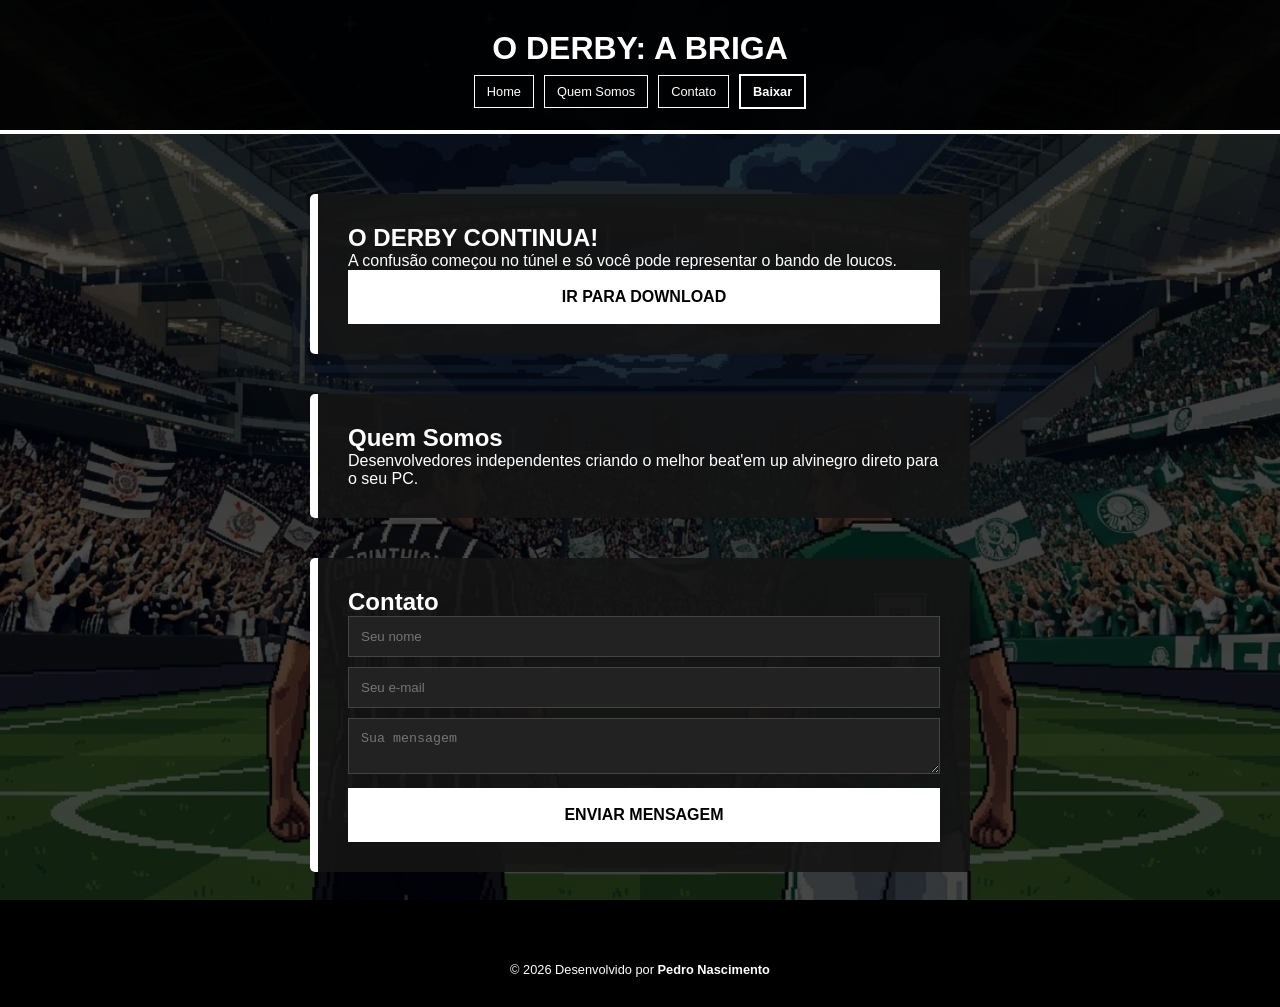
==== index2.html @ 94862cb3 "Enviando parte do proejeto para um novo repositorio" ====
<!DOCTYPE html>
<html lang="pt-br">
<head>
    <meta charset="UTF-8">
    <meta name="viewport" content="width=device-width, initial-scale=1.0">
    <title>O Derby: A Briga - Oficial</title>
    <link href="https://fonts.googleapis.com/css2?family=Press+Start+2P&display=swap" rel="stylesheet">
    <link rel="stylesheet" href="estilo.css">
    <style>
        /* Estilo do Pop-up de Download */
        #tela-download {
            display: none;
            position: fixed;
            top: 0; left: 0; width: 100%; height: 100%;
            background: rgba(0, 0, 0, 0.95);
            z-index: 1000;
            justify-content: center;
            align-items: center;
            text-align: center;
        }
        .caixa-download {
            border: 4px solid #fff;
            padding: 40px;
            background: #000;
            max-width: 90%;
        }
        #contagem {
            font-family: 'Press Start 2P', cursive;
            font-size: 50px;
            color: red;
            margin: 20px 0;
        }
        .btn-final {
            background: #00ff00;
            color: #000;
            padding: 15px;
            text-decoration: none;
            font-weight: bold;
            display: inline-block;
            margin-top: 20px;
            border: 2px solid #fff;
        }
    </style>
</head>
<body>

    <div id="tela-download">
        <div class="caixa-download">
            <h2 style="font-family: 'Press Start 2P', cursive; font-size: 14px; color: white;">PREPARANDO ARQUIVOS...</h2>
            <div id="contagem">5</div>
            <div id="area-botao"></div> <br>
            <button onclick="fecharDownload()" style="background: #444; color: white; padding: 10px; width: auto;">CANCELAR</button>
        </div>
    </div>

    <header>
        <h1>O DERBY: A BRIGA</h1>
        <nav>
            <ul>
                <li><a href="#home">Home</a></li>
                <li><a href="#sobre">Quem Somos</a></li>
                <li><a href="#contato">Contato</a></li>
                <li><a href="javascript:void(0)" onclick="abrirDownload()" class="btn-destaque">Baixar</a></li>
            </ul>
        </nav>
    </header>

    <main>
        <section id="home">
            <h2>O DERBY CONTINUA!</h2>
            <p>A confusão começou no túnel e só você pode representar o bando de loucos.</p>
            <button onclick="abrirDownload()">IR PARA DOWNLOAD</button>
        </section>

        <section id="sobre">
            <h2>Quem Somos</h2>
            <p>Desenvolvedores independentes criando o melhor beat'em up alvinegro direto para o seu PC.</p>
        </section>

        <section id="contato">
            <h2>Contato</h2>
            <form action="#">
                <input type="text" placeholder="Seu nome" required>
                <input type="email" placeholder="Seu e-mail" required>
                <textarea placeholder="Sua mensagem"></textarea>
                <button type="submit">ENVIAR MENSAGEM</button>
            </form>
        </section>
    </main>

    <footer>
        <p>&copy; 2026 Desenvolvido por <strong>Pedro Nascimento</strong></p>
    </footer>

    <script>
        function abrirDownload() {
            // Mostra o pop-up
            document.getElementById('tela-download').style.display = 'flex';
            document.getElementById('area-botao').innerHTML = ''; // Limpa o botão se já existia
            
            let n = 5;
            let display = document.getElementById('contagem');
            display.innerText = n;
            display.style.color = "red";

            let intervalo = setInterval(function() {
                n--;
                if (n > 0) {
                    display.innerText = n;
                } else {
                    clearInterval(intervalo);
                    display.innerText = "PRONTO!";
                    display.style.color = "#00ff00";
                    
                    // Coloca o botão de baixar na tela
                    document.getElementById('area-botao').innerHTML = '<a href="jogo.zip" class="btn-final">CLIQUE PARA BAIXAR .ZIP</a>';
                }
            }, 1000);
        }

        function fecharDownload() {
            document.getElementById('tela-download').style.display = 'none';
            // Recarrega apenas se necessário, ou só esconde
        }
    </script>

</body>
</html>
---- estilo.css ----
/* 1. RESET E CONFIGURAÇÃO DA TELA */
* {
    margin: 0;
    padding: 0;
    box-sizing: border-box;
}

html {
    scroll-behavior: smooth;
}

body {
    font-family: 'Arial Black', sans-serif;
    color: white;
    background-color: #000;
    /* IMAGEM DE FUNDO FIXA */
    background-image: linear-gradient(rgba(0, 0, 0, 0.7), rgba(0, 0, 0, 0.7)), 
                      url('fundo.png');
    background-size: cover;
    background-attachment: fixed;
    background-position: center;
    overflow-x: hidden;
}

/* 2. CABEÇALHO E MENU */
header {
    background: rgba(0, 0, 0, 0.9);
    padding: 30px 10px;
    text-align: center;
    border-bottom: 4px solid #fff;
}

nav ul {
    list-style: none;
    padding: 0;
    margin: 15px 0 0 0;
    display: flex;
    justify-content: center;
    gap: 10px;
}

/* Links normais do menu */
nav a {
    color: #fff;
    text-decoration: none;
    border: 1px solid #fff;
    padding: 8px 12px;
    font-size: 0.8rem;
    transition: 0.3s;
}

/* Hover dos links normais (apenas fica branco) */
nav a:not(.btn-destaque):hover {
    background: #fff;
    color: #000;
}

/* --- O BOTÃO DE DESTAQUE (BAIXAR) --- */
.btn-destaque {
    border: 2px solid #fff;
    font-weight: bold;
    /* Ele já fica animando o tempo todo para chamar atenção */
    animation: rgbSuave 3s infinite linear; 
}

.btn-destaque:hover {
    transform: scale(1.1); /* Aumenta um pouco no hover */
    filter: brightness(1.2); /* Dá uma "acesa" extra */
}

/* Reaproveitando a animação que já criamos */
@keyframes rgbSuave {
    0% { background-color: #ff0000; border-color: #ff0000; color: #fff; }
    20% { background-color: #ffff00; border-color: #ffff00; color: #000; }
    40% { background-color: #00ff00; border-color: #00ff00; color: #000; }
    60% { background-color: #00ffff; border-color: #00ffff; color: #000; }
    80% { background-color: #0000ff; border-color: #0000ff; color: #fff; }
    100% { background-color: #ff0000; border-color: #ff0000; color: #fff; }
}
/* 3. CONTEÚDO PRINCIPAL */
main {
    max-width: 700px;
    margin: 0 auto;
    padding: 20px;
}

section {
    background: rgba(20, 20, 20, 0.9);
    padding: 30px;
    margin: 40px 0;
    border-radius: 5px;
    border-left: 8px solid #fff;
}

/* 4. BOTÕES COM EFEITO RGB (PISCANDO) */
button {
    background: #fff;
    color: #000;
    border: 3px solid #fff;
    padding: 15px;
    width: 100%;
    font-weight: bold;
    text-transform: uppercase;
    cursor: pointer;
    font-size: 1rem;
}

/* O "Pulo do Gato": O que acontece quando passa o mouse */
button:hover {
    color: #fff;
    /* A animação dura 0.4 segundos e repete para sempre */
    animation: rgbPisca 5s infinite linear;
    transform: scale(1.02);
}

/* DEFINIÇÃO DAS CORES DO RGB */
@keyframes rgbPisca {
    0%   { background-color: #ff0000; border-color: #ff0000; } /* Vermelho */
    25%  { background-color: #00ff00; border-color: #00ff00; } /* Verde */
    50%  { background-color: #0000ff; border-color: #0000ff; } /* Azul */
    75%  { background-color: #ffff00; border-color: #ffff00; } /* Amarelo */
    100% { background-color: #ff0000; border-color: #ff0000; } /* Volta */
}

/* 5. FORMULÁRIO E RODAPÉ */
input, textarea {
    width: 100%;
    padding: 12px;
    margin-bottom: 10px;
    background: #222;
    border: 1px solid #444;
    color: white;
}

footer {
    text-align: center;
    padding: 30px;
    background: #000;
    font-size: 0.8rem;
}
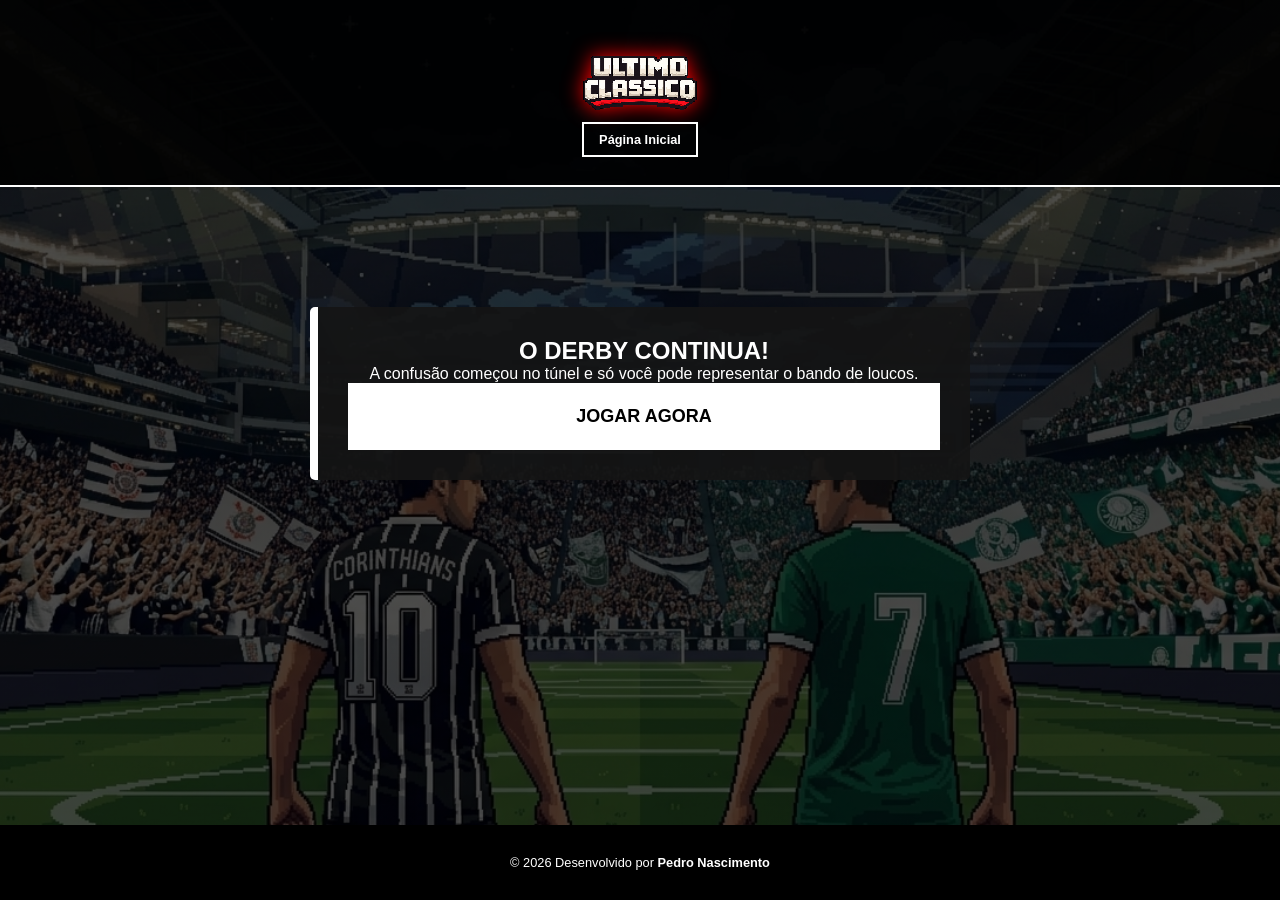
==== commit 75d6f2f7: "atualização" ====
--- a/index2.html
+++ b/index2.html
@@ -3,88 +3,39 @@
 <head>
     <meta charset="UTF-8">
     <meta name="viewport" content="width=device-width, initial-scale=1.0">
-    <title>O Derby: A Briga - Oficial</title>
+    <title>Último Clássico - Oficial</title>
     <link href="https://fonts.googleapis.com/css2?family=Press+Start+2P&display=swap" rel="stylesheet">
     <link rel="stylesheet" href="estilo.css">
+
     <style>
-        /* Estilo do Pop-up de Download */
-        #tela-download {
-            display: none;
-            position: fixed;
-            top: 0; left: 0; width: 100%; height: 100%;
-            background: rgba(0, 0, 0, 0.95);
-            z-index: 1000;
-            justify-content: center;
-            align-items: center;
-            text-align: center;
-        }
-        .caixa-download {
-            border: 4px solid #fff;
-            padding: 40px;
-            background: #000;
-            max-width: 90%;
-        }
-        #contagem {
-            font-family: 'Press Start 2P', cursive;
-            font-size: 50px;
-            color: red;
-            margin: 20px 0;
-        }
-        .btn-final {
-            background: #00ff00;
-            color: #000;
-            padding: 15px;
-            text-decoration: none;
-            font-weight: bold;
-            display: inline-block;
-            margin-top: 20px;
-            border: 2px solid #fff;
-        }
+       
     </style>
 </head>
+
 <body>
 
-    <div id="tela-download">
-        <div class="caixa-download">
-            <h2 style="font-family: 'Press Start 2P', cursive; font-size: 14px; color: white;">PREPARANDO ARQUIVOS...</h2>
-            <div id="contagem">5</div>
-            <div id="area-botao"></div> <br>
-            <button onclick="fecharDownload()" style="background: #444; color: white; padding: 10px; width: auto;">CANCELAR</button>
-        </div>
-    </div>
+    <header style="text-align: center;">
+        <img src="icone (4).png" alt="Logo do jogo" class="logo">
 
-    <header>
-        <h1>O DERBY: A BRIGA</h1>
+     
+
         <nav>
-            <ul>
-                <li><a href="#home">Home</a></li>
-                <li><a href="#sobre">Quem Somos</a></li>
-                <li><a href="#contato">Contato</a></li>
-                <li><a href="javascript:void(0)" onclick="abrirDownload()" class="btn-destaque">Baixar</a></li>
+            <ul style="list-style: none; padding: 0;">
+                <li>
+                    <a href="index.html" class="btn-destaque">Página Inicial</a>
+                </li>
             </ul>
         </nav>
     </header>
 
     <main>
-        <section id="home">
+        <section id="home" style="text-align: center; margin-top: 100px;">
             <h2>O DERBY CONTINUA!</h2>
             <p>A confusão começou no túnel e só você pode representar o bando de loucos.</p>
-            <button onclick="abrirDownload()">IR PARA DOWNLOAD</button>
-        </section>
-
-        <section id="sobre">
-            <h2>Quem Somos</h2>
-            <p>Desenvolvedores independentes criando o melhor beat'em up alvinegro direto para o seu PC.</p>
-        </section>
-
-        <section id="contato">
-            <h2>Contato</h2>
-            <form action="#">
-                <input type="text" placeholder="Seu nome" required>
-                <input type="email" placeholder="Seu e-mail" required>
-                <textarea placeholder="Sua mensagem"></textarea>
-                <button type="submit">ENVIAR MENSAGEM</button>
-            </form>
+            
+            <a href="jogo.html">
+                <button style="padding: 20px; font-size: 18px;">JOGAR AGORA</button>
+            </a>
         </section>
     </main>
 
@@ -92,37 +43,7 @@
         <p>&copy; 2026 Desenvolvido por <strong>Pedro Nascimento</strong></p>
     </footer>
 
-    <script>
-        function abrirDownload() {
-            // Mostra o pop-up
-            document.getElementById('tela-download').style.display = 'flex';
-            document.getElementById('area-botao').innerHTML = ''; // Limpa o botão se já existia
-            
-            let n = 5;
-            let display = document.getElementById('contagem');
-            display.innerText = n;
-            display.style.color = "red";
-
-            let intervalo = setInterval(function() {
-                n--;
-                if (n > 0) {
-                    display.innerText = n;
-                } else {
-                    clearInterval(intervalo);
-                    display.innerText = "PRONTO!";
-                    display.style.color = "#00ff00";
-                    
-                    // Coloca o botão de baixar na tela
-                    document.getElementById('area-botao').innerHTML = '<a href="jogo.zip" class="btn-final">CLIQUE PARA BAIXAR .ZIP</a>';
-                }
-            }, 1000);
-        }
-
-        function fecharDownload() {
-            document.getElementById('tela-download').style.display = 'none';
-            // Recarrega apenas se necessário, ou só esconde
-        }
-    </script>
+   
 
 </body>
 </html>
--- a/estilo.css
+++ b/estilo.css
@@ -14,8 +14,7 @@
     color: white;
     background-color: #000;
     /* IMAGEM DE FUNDO FIXA */
-    background-image: linear-gradient(rgba(0, 0, 0, 0.7), rgba(0, 0, 0, 0.7)), 
-                      url('fundo.png');
+    background-image: linear-gradient(rgba(0, 0, 0, 0.7), rgba(0, 0, 0, 0.7)), url('fundo.png');
     background-size: cover;
     background-attachment: fixed;
     background-position: center;
@@ -25,18 +24,32 @@
 /* 2. CABEÇALHO E MENU */
 header {
     background: rgba(0, 0, 0, 0.9);
-    padding: 30px 10px;
-    text-align: center;
-    border-bottom: 4px solid #fff;
+    padding: 20px 0;
+    padding-top: 5px;
+    flex-direction: column;
+    border-bottom: 2px solid #fff;
+    display: flex;
+    flex-direction: column;
+    align-items: center;
+    justify-content: center;
+    min-height: 180px;
+}
+
+header img {
+    margin-bottom: 10px;
 }
 
 nav ul {
     list-style: none;
     padding: 0;
-    margin: 15px 0 0 0;
+    margin: 1px 0 0 0;
+
     display: flex;
     justify-content: center;
     gap: 10px;
+    align-items: center;
+    margin-top: -20px;
+    transform: translateY(-15px);
 }
 
 /* Links normais do menu */
@@ -44,39 +57,40 @@
     color: #fff;
     text-decoration: none;
     border: 1px solid #fff;
-    padding: 8px 12px;
+    padding: 8px 15px;
     font-size: 0.8rem;
     transition: 0.3s;
 }
 
-/* Hover dos links normais (apenas fica branco) */
+/* Passe o mouse sobre os links normais */
 nav a:not(.btn-destaque):hover {
     background: #fff;
     color: #000;
 }
 
-/* --- O BOTÃO DE DESTAQUE (BAIXAR) --- */
+/* --- O BOTÃO DE DESTAQUE --- */
 .btn-destaque {
     border: 2px solid #fff;
     font-weight: bold;
-    /* Ele já fica animando o tempo todo para chamar atenção */
-    animation: rgbSuave 3s infinite linear; 
+    /* Ele já fica animado o tempo todo */
+    animation: rgbSuave 3s linear infinite;
 }
 
 .btn-destaque:hover {
-    transform: scale(1.1); /* Aumenta um pouco no hover */
+    transform: scale(1, 1); /* Aumenta um pouco no hover */
     filter: brightness(1.2); /* Dá uma "acesa" extra */
 }
 
-/* Reaproveitando a animação que já criamos */
+/* Reaproveitando a animação */
 @keyframes rgbSuave {
-    0% { background-color: #ff0000; border-color: #ff0000; color: #fff; }
-    20% { background-color: #ffff00; border-color: #ffff00; color: #000; }
-    40% { background-color: #00ff00; border-color: #00ff00; color: #000; }
-    60% { background-color: #00ffff; border-color: #00ffff; color: #000; }
-    80% { background-color: #0000ff; border-color: #0000ff; color: #fff; }
+    0%   { background-color: #ff0000; border-color: #ff0000; color: #fff; }
+    20%  { background-color: #ffff00; border-color: #ffff00; color: #000; }
+    40%  { background-color: #00ff00; border-color: #00ff00; color: #000; }
+    60%  { background-color: #00ffff; border-color: #00ffff; color: #000; }
+    80%  { background-color: #0000ff; border-color: #0000ff; color: #fff; }
     100% { background-color: #ff0000; border-color: #ff0000; color: #fff; }
 }
+
 /* 3. CONTEÚDO PRINCIPAL */
 main {
     max-width: 700px;
@@ -105,21 +119,18 @@
     font-size: 1rem;
 }
 
-/* O "Pulo do Gato": O que acontece quando passa o mouse */
 button:hover {
     color: #fff;
-    /* A animação dura 0.4 segundos e repete para sempre */
-    animation: rgbPisca 5s infinite linear;
+    animation: rgbPisca 5s linear infinite;
     transform: scale(1.02);
 }
 
-/* DEFINIÇÃO DAS CORES DO RGB */
 @keyframes rgbPisca {
-    0%   { background-color: #ff0000; border-color: #ff0000; } /* Vermelho */
-    25%  { background-color: #00ff00; border-color: #00ff00; } /* Verde */
-    50%  { background-color: #0000ff; border-color: #0000ff; } /* Azul */
-    75%  { background-color: #ffff00; border-color: #ffff00; } /* Amarelo */
-    100% { background-color: #ff0000; border-color: #ff0000; } /* Volta */
+    0%   { background-color: #ff0000; border-color: #ff0000; }
+    25%  { background-color: #00ff00; border-color: #00ff00; }
+    50%  { background-color: #0000ff; border-color: #0000ff; }
+    75%  { background-color: #ffff00; border-color: #ffff00; }
+    100% { background-color: #ff0000; border-color: #ff0000; }
 }
 
 /* 5. FORMULÁRIO E RODAPÉ */
@@ -137,4 +148,29 @@
     padding: 30px;
     background: #000;
     font-size: 0.8rem;
+    position: fixed;
+    bottom: 0;
+    left: 0;
+    width: 100%;
+    color: #fff;
+}
+
+/* LOGO */
+.logo {
+    width: 160px;
+    max-width: 90%;
+    display: block;
+    margin: 0 auto;
+    image-rendering: pixelated;
+    filter: drop-shadow(0 0 10px red);
+    transition: 0.3s;
+}
+
+.logo:hover {
+    transform: scale(1.05);
+}
+
+
+.bnt-jogar {
+    margin-top: 5px;
 }
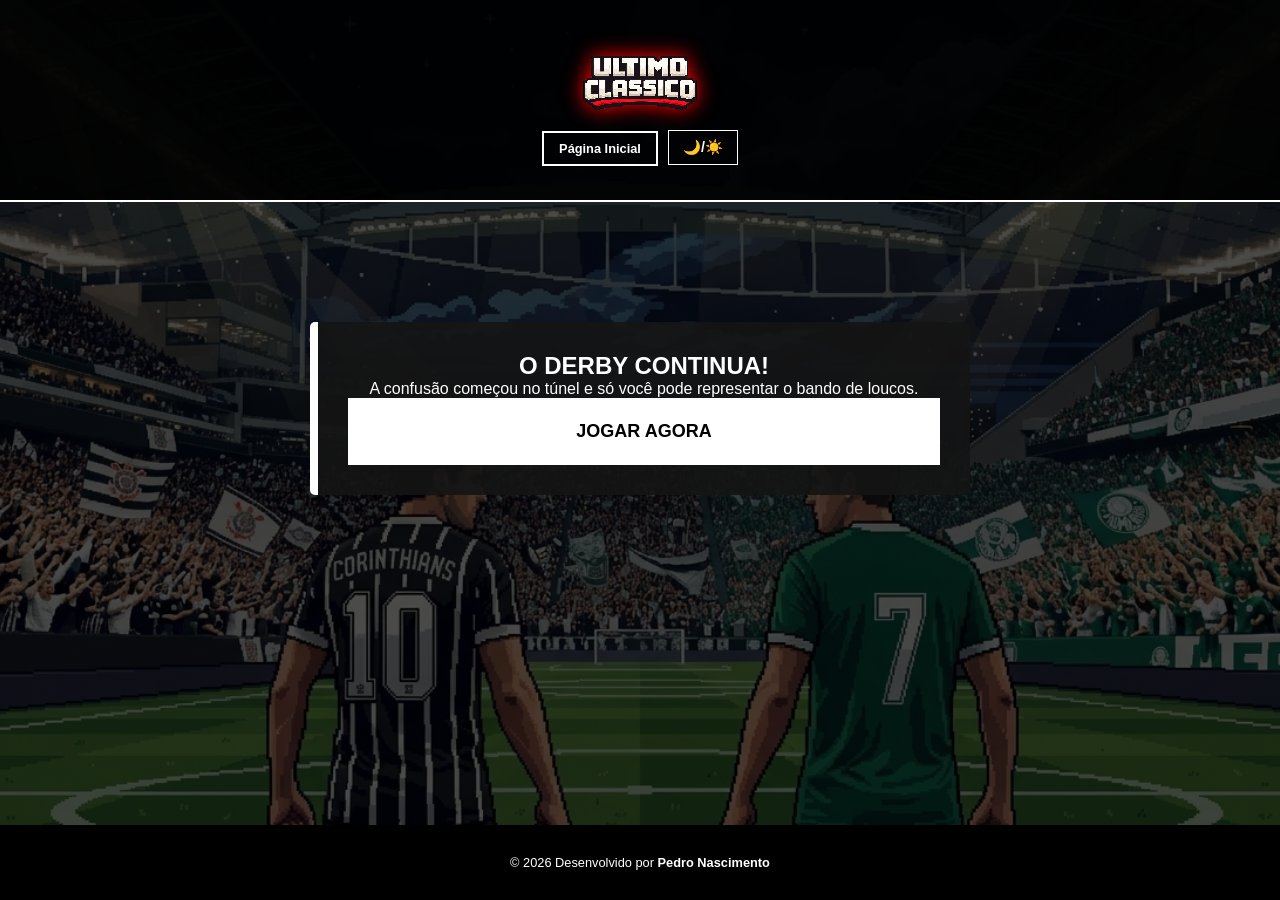
==== commit caebf134: "novas entradas" ====
--- a/index2.html
+++ b/index2.html
@@ -4,12 +4,9 @@
     <meta charset="UTF-8">
     <meta name="viewport" content="width=device-width, initial-scale=1.0">
     <title>Último Clássico - Oficial</title>
+
     <link href="https://fonts.googleapis.com/css2?family=Press+Start+2P&display=swap" rel="stylesheet">
     <link rel="stylesheet" href="estilo.css">
-
-    <style>
-       
-    </style>
 </head>
 
 <body>
@@ -17,12 +14,13 @@
     <header style="text-align: center;">
         <img src="icone (4).png" alt="Logo do jogo" class="logo">
 
-     
-
         <nav>
             <ul style="list-style: none; padding: 0;">
                 <li>
                     <a href="index.html" class="btn-destaque">Página Inicial</a>
+                </li>
+                <li>
+                    <button id="tema-btn" onclick="trocarTema()">🌙/☀️</button>
                 </li>
             </ul>
         </nav>
@@ -32,8 +30,8 @@
         <section id="home" style="text-align: center; margin-top: 100px;">
             <h2>O DERBY CONTINUA!</h2>
             <p>A confusão começou no túnel e só você pode representar o bando de loucos.</p>
-            
-            <a href="jogo.html">
+
+            <a href="../JOGO/index.html">
                 <button style="padding: 20px; font-size: 18px;">JOGAR AGORA</button>
             </a>
         </section>
@@ -43,7 +41,24 @@
         <p>&copy; 2026 Desenvolvido por <strong>Pedro Nascimento</strong></p>
     </footer>
 
-   
+    <script>
+        function trocarTema() {
+            document.body.classList.toggle("light-mode");
+
+            if (document.body.classList.contains("light-mode")) {
+                localStorage.setItem("tema", "light");
+            } else {
+                localStorage.setItem("tema", "dark");
+            }
+        }
+
+        window.onload = function () {
+            const temaSalvo = localStorage.getItem("tema");
+            if (temaSalvo === "light") {
+                document.body.classList.add("light-mode");
+            }
+        };
+    </script>
 
 </body>
 </html>
--- a/estilo.css
+++ b/estilo.css
@@ -13,12 +13,59 @@
     font-family: 'Arial Black', sans-serif;
     color: white;
     background-color: #000;
-    /* IMAGEM DE FUNDO FIXA */
     background-image: linear-gradient(rgba(0, 0, 0, 0.7), rgba(0, 0, 0, 0.7)), url('fundo.png');
     background-size: cover;
     background-attachment: fixed;
     background-position: center;
     overflow-x: hidden;
+    transition: background-color 0.3s, color 0.3s;
+}
+
+/* Áreas escondidas antes de liberar o site */
+#conteudo-site,
+#rodape-site {
+    display: none;
+}
+
+/* MODO CLARO */
+body.light-mode {
+    color: #111;
+    background-color: #f2f2f2;
+    background-image: linear-gradient(rgba(255, 255, 255, 0.75), rgba(255, 255, 255, 0.75)), url('fundo.png');
+}
+
+body.light-mode header {
+    background: rgba(255, 255, 255, 0.95);
+    border-bottom: 2px solid #111;
+}
+
+body.light-mode nav a {
+    color: #111;
+    border: 1px solid #111;
+}
+
+body.light-mode nav a:not(.btn-destaque):hover {
+    background: #111;
+    color: #fff;
+}
+
+body.light-mode section {
+    background: rgba(255, 255, 255, 0.92);
+    border-left: 8px solid #111;
+    color: #111;
+}
+
+body.light-mode input,
+body.light-mode textarea {
+    background: #fff;
+    color: #111;
+    border: 1px solid #aaa;
+}
+
+body.light-mode footer {
+    background: #fff;
+    color: #111;
+    border-top: 1px solid #ccc;
 }
 
 /* 2. CABEÇALHO E MENU */
@@ -26,7 +73,6 @@
     background: rgba(0, 0, 0, 0.9);
     padding: 20px 0;
     padding-top: 5px;
-    flex-direction: column;
     border-bottom: 2px solid #fff;
     display: flex;
     flex-direction: column;
@@ -43,13 +89,13 @@
     list-style: none;
     padding: 0;
     margin: 1px 0 0 0;
-
     display: flex;
     justify-content: center;
     gap: 10px;
     align-items: center;
     margin-top: -20px;
     transform: translateY(-15px);
+    flex-wrap: wrap;
 }
 
 /* Links normais do menu */
@@ -68,20 +114,18 @@
     color: #000;
 }
 
-/* --- O BOTÃO DE DESTAQUE --- */
+/* BOTÃO DE DESTAQUE */
 .btn-destaque {
     border: 2px solid #fff;
     font-weight: bold;
-    /* Ele já fica animado o tempo todo */
     animation: rgbSuave 3s linear infinite;
 }
 
 .btn-destaque:hover {
-    transform: scale(1, 1); /* Aumenta um pouco no hover */
-    filter: brightness(1.2); /* Dá uma "acesa" extra */
-}
-
-/* Reaproveitando a animação */
+    transform: scale(1, 1);
+    filter: brightness(1.2);
+}
+
 @keyframes rgbSuave {
     0%   { background-color: #ff0000; border-color: #ff0000; color: #fff; }
     20%  { background-color: #ffff00; border-color: #ffff00; color: #000; }
@@ -91,11 +135,11 @@
     100% { background-color: #ff0000; border-color: #ff0000; color: #fff; }
 }
 
-/* 3. CONTEÚDO PRINCIPAL */
 main {
     max-width: 700px;
     margin: 0 auto;
     padding: 20px;
+    padding-bottom: 120px;
 }
 
 section {
@@ -104,9 +148,9 @@
     margin: 40px 0;
     border-radius: 5px;
     border-left: 8px solid #fff;
-}
-
-/* 4. BOTÕES COM EFEITO RGB (PISCANDO) */
+    transition: 0.3s;
+}
+
 button {
     background: #fff;
     color: #000;
@@ -117,6 +161,7 @@
     text-transform: uppercase;
     cursor: pointer;
     font-size: 1rem;
+    transition: 0.3s;
 }
 
 button:hover {
@@ -133,7 +178,6 @@
     100% { background-color: #ff0000; border-color: #ff0000; }
 }
 
-/* 5. FORMULÁRIO E RODAPÉ */
 input, textarea {
     width: 100%;
     padding: 12px;
@@ -141,6 +185,7 @@
     background: #222;
     border: 1px solid #444;
     color: white;
+    transition: 0.3s;
 }
 
 footer {
@@ -153,9 +198,9 @@
     left: 0;
     width: 100%;
     color: #fff;
-}
-
-/* LOGO */
+    z-index: 10;
+}
+
 .logo {
     width: 160px;
     max-width: 90%;
@@ -170,7 +215,128 @@
     transform: scale(1.05);
 }
 
-
 .bnt-jogar {
     margin-top: 5px;
+}
+
+/* TELA DE ENTRADA */
+#overlay {
+    position: fixed;
+    inset: 0;
+    background: rgba(0, 0, 0, 0.96);
+    display: flex;
+    justify-content: center;
+    align-items: center;
+    z-index: 99999;
+    padding: 20px;
+}
+
+.modal-entrada {
+    width: 100%;
+    max-width: 420px;
+    background: rgba(15, 15, 15, 0.98);
+    border: 2px solid #fff;
+    border-radius: 10px;
+    padding: 30px 25px;
+    text-align: center;
+    box-shadow: 0 0 25px rgba(255, 255, 255, 0.12);
+}
+
+.modal-entrada h2 {
+    margin-bottom: 20px;
+    font-size: 1.3rem;
+    color: #fff;
+}
+
+.modal-entrada input {
+    margin-bottom: 15px;
+    border-radius: 5px;
+}
+
+.modal-entrada button {
+    margin-top: 5px;
+}
+
+#erro {
+    color: #ff4d4d;
+    margin-top: 12px;
+    font-size: 0.9rem;
+    min-height: 20px;
+}
+
+body.light-mode #overlay {
+    background: rgba(255, 255, 255, 0.92);
+}
+
+body.light-mode .modal-entrada {
+    background: #ffffff;
+    border: 2px solid #111;
+    box-shadow: 0 0 25px rgba(0, 0, 0, 0.12);
+}
+
+body.light-mode .modal-entrada h2 {
+    color: #111;
+}
+
+/* BOTÃO DE TEMA */
+#tema-btn {
+    width: auto;
+    padding: 8px 14px;
+    border: 1px solid #fff;
+    background: transparent;
+    color: #fff;
+    font-size: 0.9rem;
+    cursor: pointer;
+}
+
+#tema-btn:hover {
+    animation: none;
+    transform: scale(1.05);
+    background: #fff;
+    color: #000;
+}
+
+body.light-mode #tema-btn {
+    border: 1px solid #111;
+    color: #111;
+    background: transparent;
+}
+
+body.light-mode #tema-btn:hover {
+    background: #111;
+    color: #fff;
+}
+
+/* RESPONSIVO */
+@media (max-width: 768px) {
+    header {
+        min-height: auto;
+        padding: 20px 10px;
+    }
+
+    nav ul {
+        flex-direction: column;
+        gap: 12px;
+        margin-top: 10px;
+        transform: none;
+    }
+
+    nav a,
+    #tema-btn {
+        display: block;
+        width: 220px;
+        text-align: center;
+    }
+
+    section {
+        padding: 20px;
+    }
+
+    .modal-entrada {
+        padding: 25px 20px;
+    }
+
+    .modal-entrada h2 {
+        font-size: 1.1rem;
+    }
 }
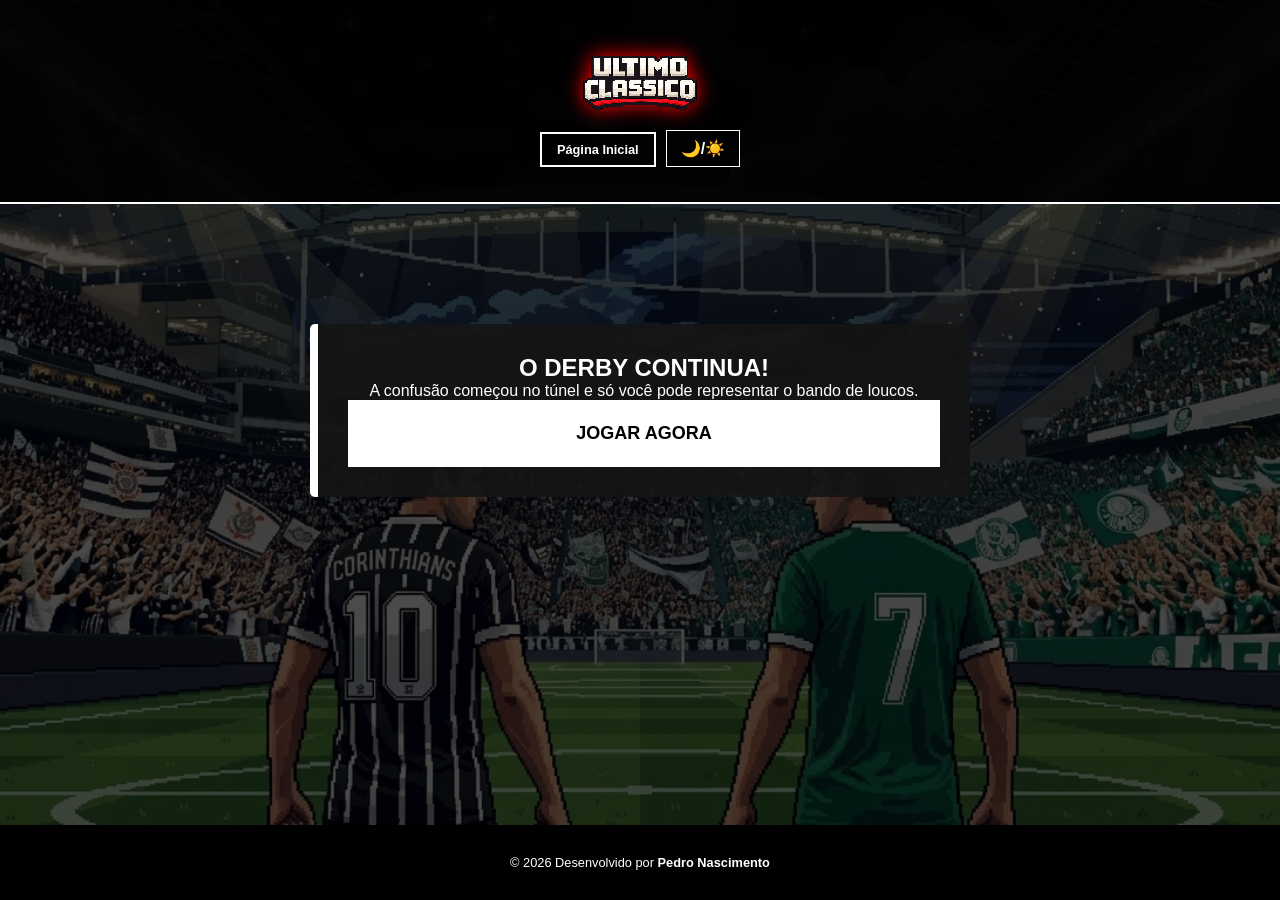
==== commit f9536af5: "Arrumando o inicio" ====
--- a/index2.html
+++ b/index2.html
@@ -4,12 +4,12 @@
     <meta charset="UTF-8">
     <meta name="viewport" content="width=device-width, initial-scale=1.0">
     <title>Último Clássico - Oficial</title>
-
+    <link href="icone (4).png" rel="icon">
     <link href="https://fonts.googleapis.com/css2?family=Press+Start+2P&display=swap" rel="stylesheet">
     <link rel="stylesheet" href="estilo.css">
 </head>
 
-<body>
+<body class="pagina-jogo">
 
     <header style="text-align: center;">
         <img src="icone (4).png" alt="Logo do jogo" class="logo">
--- a/estilo.css
+++ b/estilo.css
@@ -1,4 +1,3 @@
-/* 1. RESET E CONFIGURAÇÃO DA TELA */
 * {
     margin: 0;
     padding: 0;
@@ -21,13 +20,11 @@
     transition: background-color 0.3s, color 0.3s;
 }
 
-/* Áreas escondidas antes de liberar o site */
-#conteudo-site,
-#rodape-site {
+body.pagina-inicial #conteudo-site,
+body.pagina-inicial #rodape-site {
     display: none;
 }
 
-/* MODO CLARO */
 body.light-mode {
     color: #111;
     background-color: #f2f2f2;
@@ -68,7 +65,6 @@
     border-top: 1px solid #ccc;
 }
 
-/* 2. CABEÇALHO E MENU */
 header {
     background: rgba(0, 0, 0, 0.9);
     padding: 20px 0;
@@ -87,8 +83,6 @@
 
 nav ul {
     list-style: none;
-    padding: 0;
-    margin: 1px 0 0 0;
     display: flex;
     justify-content: center;
     gap: 10px;
@@ -98,7 +92,6 @@
     flex-wrap: wrap;
 }
 
-/* Links normais do menu */
 nav a {
     color: #fff;
     text-decoration: none;
@@ -108,30 +101,23 @@
     transition: 0.3s;
 }
 
-/* Passe o mouse sobre os links normais */
 nav a:not(.btn-destaque):hover {
     background: #fff;
     color: #000;
 }
 
-/* BOTÃO DE DESTAQUE */
 .btn-destaque {
     border: 2px solid #fff;
     font-weight: bold;
     animation: rgbSuave 3s linear infinite;
 }
 
-.btn-destaque:hover {
-    transform: scale(1, 1);
-    filter: brightness(1.2);
-}
-
 @keyframes rgbSuave {
-    0%   { background-color: #ff0000; border-color: #ff0000; color: #fff; }
-    20%  { background-color: #ffff00; border-color: #ffff00; color: #000; }
-    40%  { background-color: #00ff00; border-color: #00ff00; color: #000; }
-    60%  { background-color: #00ffff; border-color: #00ffff; color: #000; }
-    80%  { background-color: #0000ff; border-color: #0000ff; color: #fff; }
+    0% { background-color: #ff0000; border-color: #ff0000; color: #fff; }
+    20% { background-color: #ffff00; border-color: #ffff00; color: #000; }
+    40% { background-color: #00ff00; border-color: #00ff00; color: #000; }
+    60% { background-color: #00ffff; border-color: #00ffff; color: #000; }
+    80% { background-color: #0000ff; border-color: #0000ff; color: #fff; }
     100% { background-color: #ff0000; border-color: #ff0000; color: #fff; }
 }
 
@@ -148,7 +134,6 @@
     margin: 40px 0;
     border-radius: 5px;
     border-left: 8px solid #fff;
-    transition: 0.3s;
 }
 
 button {
@@ -171,10 +156,10 @@
 }
 
 @keyframes rgbPisca {
-    0%   { background-color: #ff0000; border-color: #ff0000; }
-    25%  { background-color: #00ff00; border-color: #00ff00; }
-    50%  { background-color: #0000ff; border-color: #0000ff; }
-    75%  { background-color: #ffff00; border-color: #ffff00; }
+    0% { background-color: #ff0000; border-color: #ff0000; }
+    25% { background-color: #00ff00; border-color: #00ff00; }
+    50% { background-color: #0000ff; border-color: #0000ff; }
+    75% { background-color: #ffff00; border-color: #ffff00; }
     100% { background-color: #ff0000; border-color: #ff0000; }
 }
 
@@ -185,7 +170,6 @@
     background: #222;
     border: 1px solid #444;
     color: white;
-    transition: 0.3s;
 }
 
 footer {
@@ -198,7 +182,6 @@
     left: 0;
     width: 100%;
     color: #fff;
-    z-index: 10;
 }
 
 .logo {
@@ -208,19 +191,9 @@
     margin: 0 auto;
     image-rendering: pixelated;
     filter: drop-shadow(0 0 10px red);
-    transition: 0.3s;
-}
-
-.logo:hover {
-    transform: scale(1.05);
-}
-
-.bnt-jogar {
-    margin-top: 5px;
-}
-
-/* TELA DE ENTRADA */
-#overlay {
+}
+
+body.pagina-inicial #overlay {
     position: fixed;
     inset: 0;
     background: rgba(0, 0, 0, 0.96);
@@ -239,59 +212,22 @@
     border-radius: 10px;
     padding: 30px 25px;
     text-align: center;
-    box-shadow: 0 0 25px rgba(255, 255, 255, 0.12);
-}
-
-.modal-entrada h2 {
-    margin-bottom: 20px;
-    font-size: 1.3rem;
-    color: #fff;
-}
-
-.modal-entrada input {
-    margin-bottom: 15px;
-    border-radius: 5px;
-}
-
-.modal-entrada button {
-    margin-top: 5px;
 }
 
 #erro {
     color: #ff4d4d;
     margin-top: 12px;
-    font-size: 0.9rem;
-    min-height: 20px;
-}
-
-body.light-mode #overlay {
-    background: rgba(255, 255, 255, 0.92);
-}
-
-body.light-mode .modal-entrada {
-    background: #ffffff;
-    border: 2px solid #111;
-    box-shadow: 0 0 25px rgba(0, 0, 0, 0.12);
-}
-
-body.light-mode .modal-entrada h2 {
-    color: #111;
-}
-
-/* BOTÃO DE TEMA */
+}
+
 #tema-btn {
-    width: auto;
     padding: 8px 14px;
     border: 1px solid #fff;
     background: transparent;
     color: #fff;
-    font-size: 0.9rem;
     cursor: pointer;
 }
 
 #tema-btn:hover {
-    animation: none;
-    transform: scale(1.05);
     background: #fff;
     color: #000;
 }
@@ -299,44 +235,9 @@
 body.light-mode #tema-btn {
     border: 1px solid #111;
     color: #111;
-    background: transparent;
 }
 
 body.light-mode #tema-btn:hover {
     background: #111;
     color: #fff;
-}
-
-/* RESPONSIVO */
-@media (max-width: 768px) {
-    header {
-        min-height: auto;
-        padding: 20px 10px;
-    }
-
-    nav ul {
-        flex-direction: column;
-        gap: 12px;
-        margin-top: 10px;
-        transform: none;
-    }
-
-    nav a,
-    #tema-btn {
-        display: block;
-        width: 220px;
-        text-align: center;
-    }
-
-    section {
-        padding: 20px;
-    }
-
-    .modal-entrada {
-        padding: 25px 20px;
-    }
-
-    .modal-entrada h2 {
-        font-size: 1.1rem;
-    }
 }
